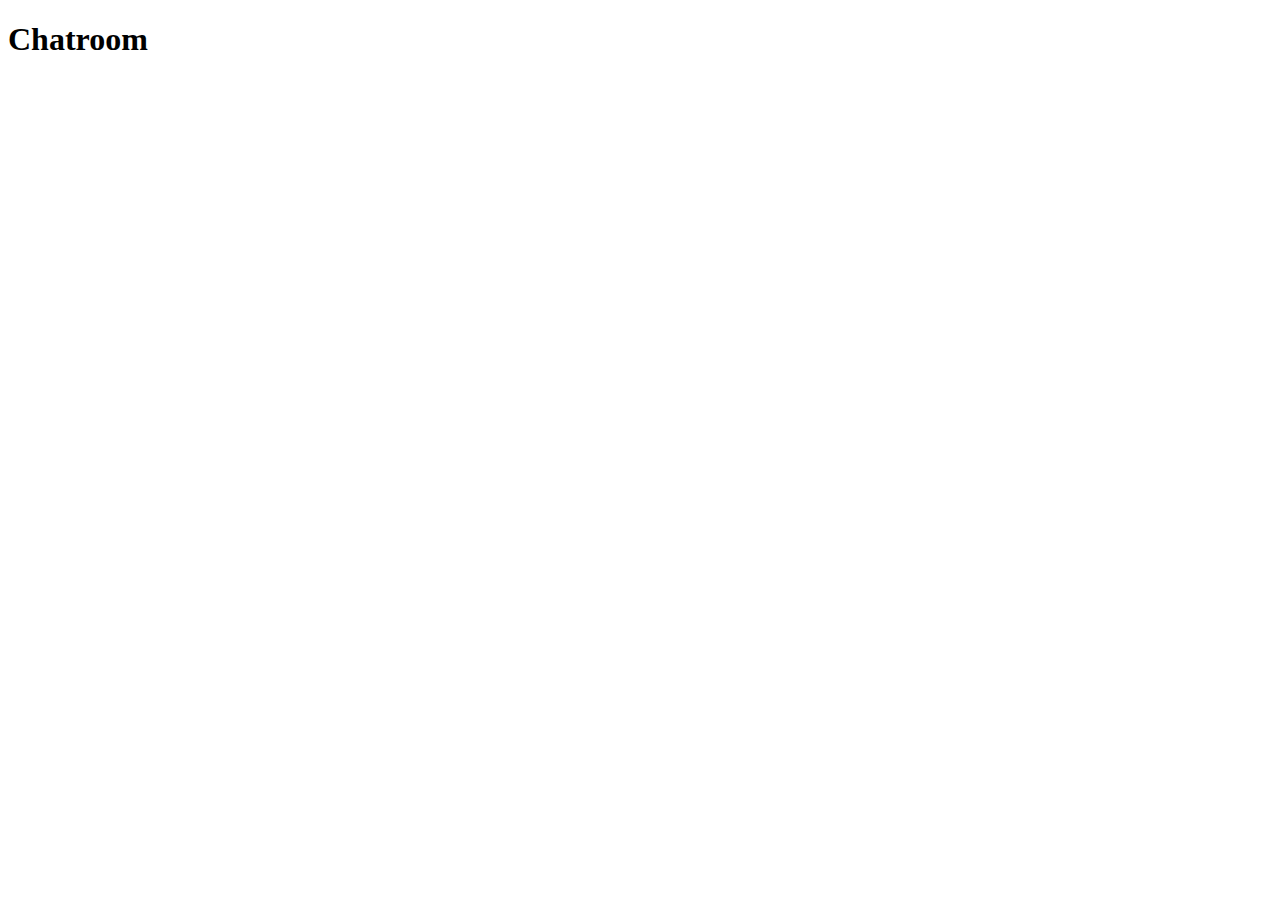
==== chatroom/chat.html @ c420c4d9 "chatroom and gif" ====
<!DOCTYPE html>
<html lang="en">
<head>
    <meta charset="UTF-8">
    <meta http-equiv="X-UA-Compatible" content="IE=edge">
    <meta name="viewport" content="width=device-width, initial-scale=1.0">
    <title>Document</title>
</head>
<body>
    <h1>Chatroom</h1>
    
</body>
</html>
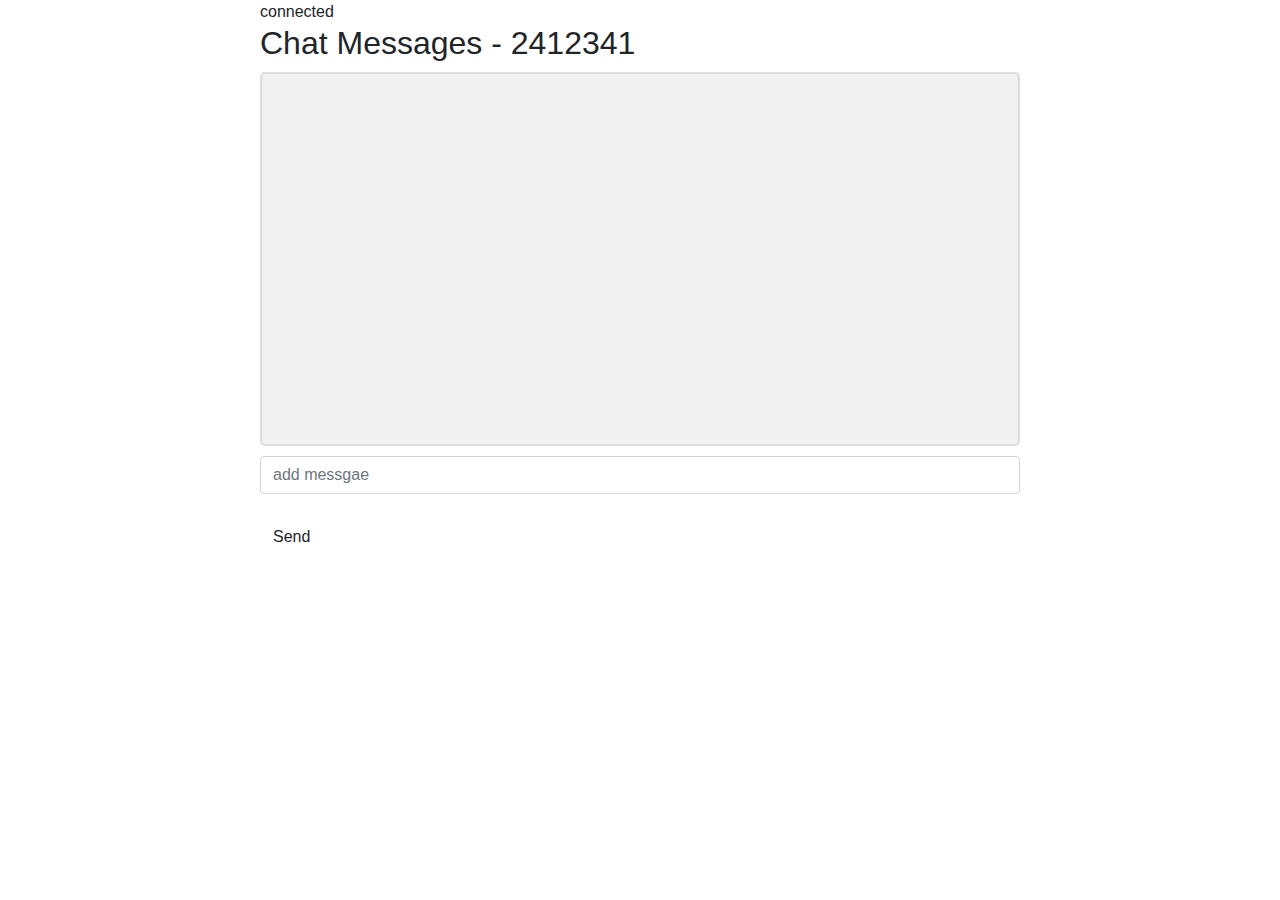
==== commit 38b190d1: "chatroom" ====
--- a/chatroom/chat.html
+++ b/chatroom/chat.html
@@ -1,13 +1,105 @@
-<!DOCTYPE html>
-<html lang="en">
+
+connected<!DOCTYPE html>
+<html>
 <head>
-    <meta charset="UTF-8">
-    <meta http-equiv="X-UA-Compatible" content="IE=edge">
-    <meta name="viewport" content="width=device-width, initial-scale=1.0">
-    <title>Document</title>
+
+
+<meta name="viewport" content="width=device-width, initial-scale=1">
+<link rel="canonical" href="https://getbootstrap.com/docs/5.3/examples/cover/">
+    <link href="https://cdn.jsdelivr.net/npm/bootstrap@5.3.0-alpha1/dist/css/bootstrap.min.css" rel="stylesheet" integrity="sha384-GLhlTQ8iRABdZLl6O3oVMWSktQOp6b7In1Zl3/Jr59b6EGGoI1aFkw7cmDA6j6gD" crossorigin="anonymous">
+<script src="https://cdn.jsdelivr.net/npm/bootstrap@5.3.0-alpha1/dist/js/bootstrap.bundle.min.js" integrity="sha384-w76AqPfDkMBDXo30jS1Sgez6pr3x5MlQ1ZAGC+nuZB+EYdgRZgiwxhTBTkF7CXvN" crossorigin="anonymous"></script>
+<link rel="stylesheet" href="https://cdn.jsdelivr.net/npm/bootstrap@4.4.1/dist/css/bootstrap.min.css" integrity="sha384-Vkoo8x4CGsO3+Hhxv8T/Q5PaXtkKtu6ug5TOeNV6gBiFeWPGFN9MuhOf23Q9Ifjh" crossorigin="anonymous">
+<link
+      rel="apple-touch-icon"
+      sizes="180x180"
+      href="/favicon_io/apple-touch-icon.png"
+    />
+    <link
+      rel="icon"
+      type="image/png"
+      sizes="32x32"
+      href="/favicon_io/favicon-32x32.png"
+    />
+    <link
+      rel="icon"
+      type="image/png"
+      sizes="16x16"
+      href="/favicon_io/favicon-16x16.png"
+    />
+    <link rel="manifest" href="/favicon_io/site.webmanifest" />
+
+<style>
+body {
+  margin: 0 auto;
+  max-width: 800px;
+  padding: 0 20px;
+}
+
+.container {
+  border: 2px solid #dedede;
+  background-color: #f1f1f1;
+  border-radius: 5px;
+  padding: 10px;
+  margin: 10px 0;
+}
+
+.darker {
+  border-color: #ccc;
+  background-color: #ddd;
+}
+
+.container::after {
+  content: "";
+  clear: both;
+  display: table;
+}
+
+.container img {
+  float: left;
+  max-width: 60px;
+  width: 100%;
+  margin-right: 20px;
+  border-radius: 50%;
+}
+
+.container img.right {
+  float: right;
+  margin-left: 20px;
+  margin-right:0;
+}
+
+.time-right {
+  float: right;
+  color: #aaa;
+}
+
+.time-left {
+  float: left;
+  color: #999;
+}
+.anyClass{
+    height:350px;
+    overflow-y:scroll;
+
+}
+</style>
 </head>
 <body>
-    <h1>Chatroom</h1>
-    
+
+<h2>Chat Messages - 2412341</h2>
+
+<div class="container">
+    <div class="anyClass">
+  
+
+</div>
+</div>
+
+
+<input type="text" class="form-control" name="usermsg" id="usermsg" placeholder="add messgae"><br>
+<button class="btn btn-default" name="submitmsg" id="submitmsg">Send</button>
+
+
+
 </body>
-</html>+</html>
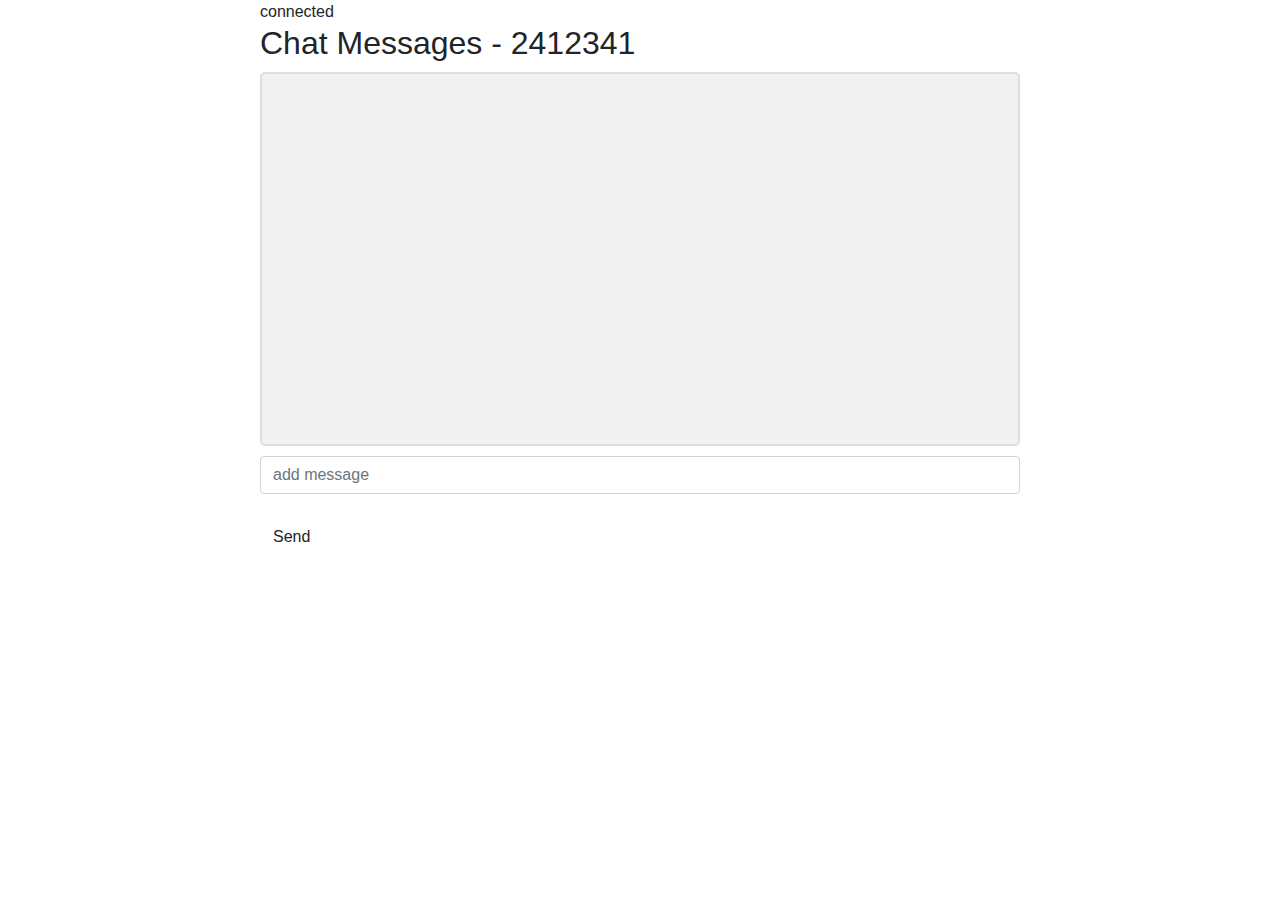
==== commit 83183e15: "updated" ====
--- a/chatroom/chat.html
+++ b/chatroom/chat.html
@@ -96,7 +96,7 @@
 </div>
 
 
-<input type="text" class="form-control" name="usermsg" id="usermsg" placeholder="add messgae"><br>
+<input type="text" class="form-control" name="usermsg" id="usermsg" placeholder="add message"><br>
 <button class="btn btn-default" name="submitmsg" id="submitmsg">Send</button>
 
 
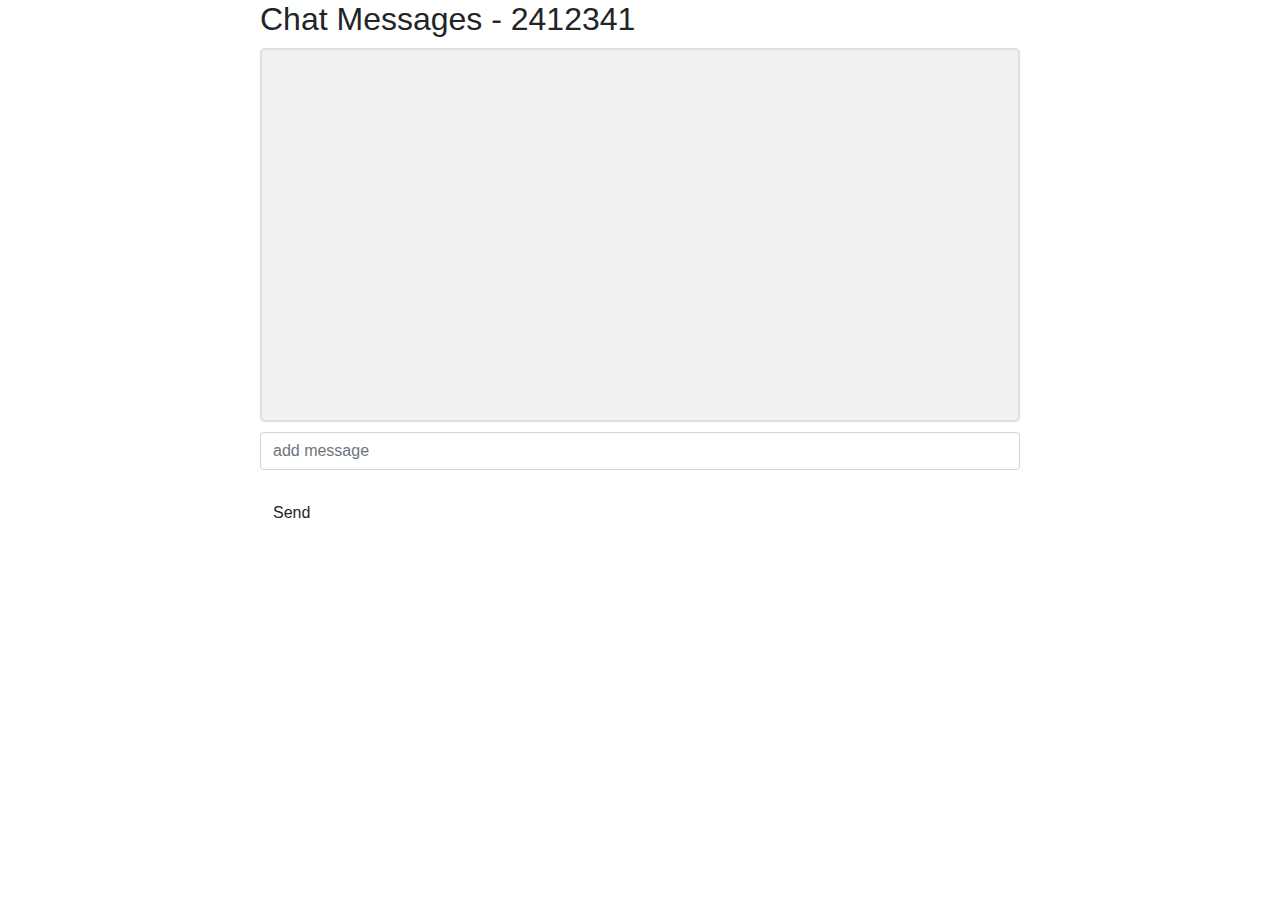
==== commit 88e368e0: "testing007" ====
--- a/chatroom/chat.html
+++ b/chatroom/chat.html
@@ -1,5 +1,5 @@
 
-connected<!DOCTYPE html>
+<!DOCTYPE html>
 <html>
 <head>
 
